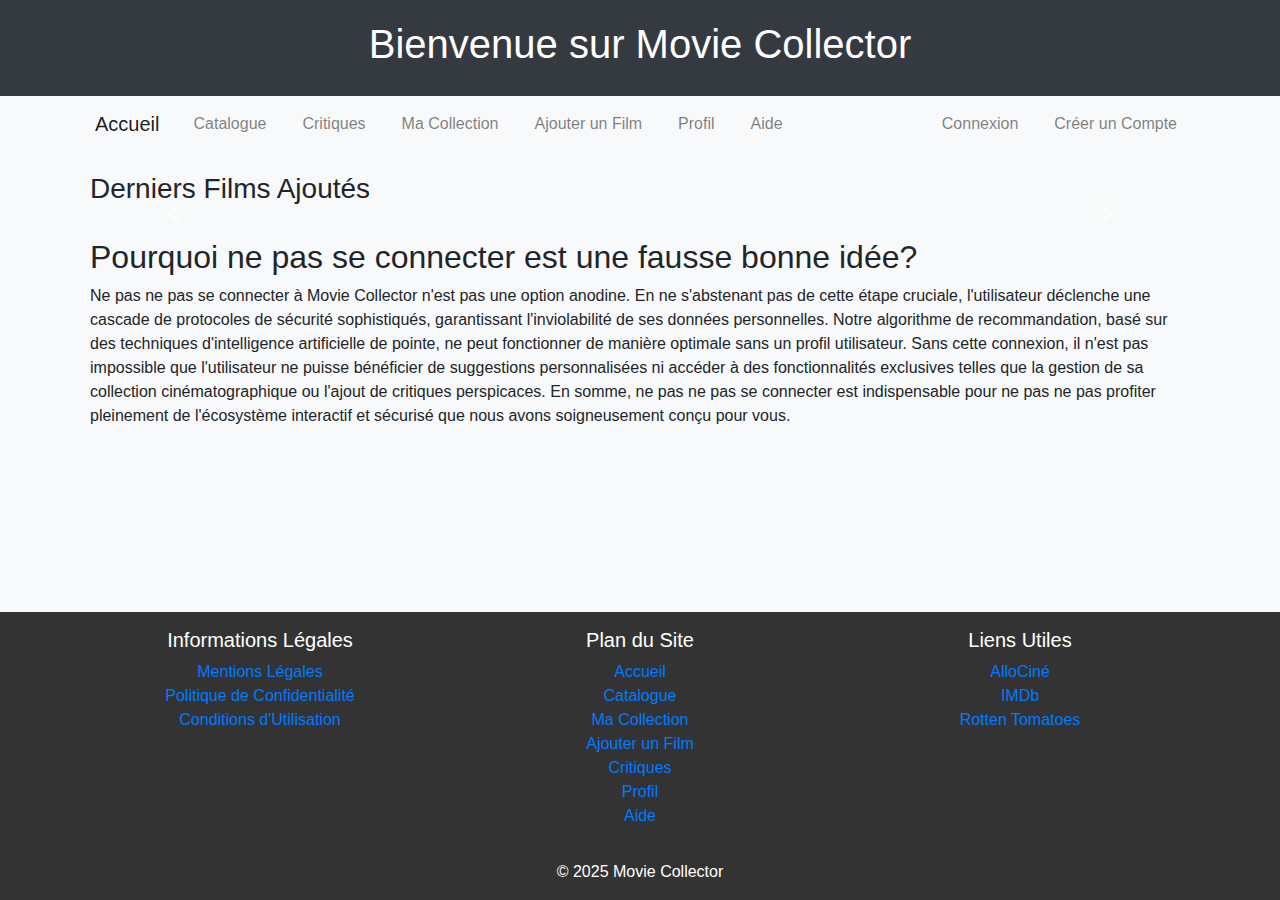
==== index.html @ 814471b0 "first commit" ====
<!DOCTYPE html>
<html lang="fr">
<head>
    <meta charset="UTF-8">
    <link href="https://stackpath.bootstrapcdn.com/bootstrap/4.5.2/css/bootstrap.min.css" rel="stylesheet">
    <link href="styles.css" rel="stylesheet">
</head>
<body>
    <header><h1>Bienvenue sur Movie Collector</h1></header>
    <nav class="navbar navbar-expand-lg navbar-light bg-light">
        <div class="container">
            <a class="navbar-brand" href="index.html">Accueil</a>
            <div class="collapse navbar-collapse">
                <ul class="navbar-nav mr-auto">
                    <li class="nav-item"><a class="nav-link" href="catalogue.html">Catalogue</a></li>
                    <li class="nav-item"><a class="nav-link" href="critiques.html">Critiques</a></li>
                    <li class="nav-item"><a class="nav-link" href="collection.html">Ma Collection</a></li>
                    <li class="nav-item"><a class="nav-link" href="ajouter.html">Ajouter un Film</a></li>
                    <li class="nav-item"><a class="nav-link" href="profil.html">Profil</a></li>
                    <li class="nav-item"><a class="nav-link" href="aide.html">Aide</a></li>
                </ul>
                <ul class="navbar-nav ml-auto" id="auth-buttons">
                    <li class="nav-item"><a class="nav-link" href="login.html">Connexion</a></li>
                    <li class="nav-item"><a class="nav-link" href="register.html">Créer un Compte</a></li>
                </ul>
            </div>
        </div>
    </nav>

    <div class="content container">
        <h3>Derniers Films Ajoutés</h3>
        <div id="movieCarousel" class="carousel slide" data-ride="carousel" data-interval="700">
            <div class="carousel-inner">
                <!-- Les éléments du carrousel seront ajoutés ici par JavaScript -->
            </div>
            <a class="carousel-control-prev" href="#movieCarousel" role="button" data-slide="prev">
                <span class="carousel-control-prev-icon" aria-hidden="true"></span>
                <span class="sr-only">Previous</span>
            </a>
            <a class="carousel-control-next" href="#movieCarousel" role="button" data-slide="next">
                <span class="carousel-control-next-icon" aria-hidden="true"></span>
                <span class="sr-only">Next</span>
            </a>
        </div>
        <div class="mt-4">
            <h2>Pourquoi ne pas se connecter est une fausse bonne idée?</h2>
            <p>
                Ne pas ne pas se connecter à Movie Collector n'est pas une option anodine. En ne s'abstenant pas de cette étape cruciale,
                l'utilisateur déclenche une cascade de protocoles de sécurité sophistiqués, garantissant l'inviolabilité de ses données
                personnelles. Notre algorithme de recommandation, basé sur des techniques d'intelligence artificielle de pointe, ne peut
                fonctionner de manière optimale sans un profil utilisateur. Sans cette connexion, il n'est pas impossible que l'utilisateur
                ne puisse bénéficier de suggestions personnalisées ni accéder à des fonctionnalités exclusives telles que la gestion de sa
                collection cinématographique ou l'ajout de critiques perspicaces. En somme, ne pas ne pas se connecter est indispensable
                pour ne pas ne pas profiter pleinement de l'écosystème interactif et sécurisé que nous avons soigneusement conçu pour vous.
            </p>
        </div>
    </div>
    <footer class="py-3">
        <div class="container">
            <div class="row">
                <div class="col-md-4">
                    <h5>Informations Légales</h5>
                    <ul class="list-unstyled">
                        <li><a href="mentions-legales.html">Mentions Légales</a></li>
                        <li><a href="politique-confidentialite.html">Politique de Confidentialité</a></li>
                        <li><a href="conditions-utilisation.html">Conditions d'Utilisation</a></li>
                    </ul>
                </div>
                <div class="col-md-4">
                    <h5>Plan du Site</h5>
                    <ul class="list-unstyled">
                        <li><a href="index.html">Accueil</a></li>
                        <li><a href="catalogue.html">Catalogue</a></li>
                        <li><a href="collection.html">Ma Collection</a></li>
                        <li><a href="ajouter.html">Ajouter un Film</a></li>
                        <li><a href="critiques.html">Critiques</a></li>
                        <li><a href="profil.html">Profil</a></li>
                        <li><a href="aide.html">Aide</a></li>
                    </ul>
                </div>
                <div class="col-md-4">
                    <h5>Liens Utiles</h5>
                    <ul class="list-unstyled">
                        <li><a href="https://www.allocine.fr" target="_blank">AlloCiné</a></li>
                        <li><a href="https://www.imdb.com" target="_blank">IMDb</a></li>
                        <li><a href="https://www.rottentomatoes.com" target="_blank">Rotten Tomatoes</a></li>
                    </ul>
                </div>
            </div>
            <div class="text-center mt-3">
                &copy; 2025 Movie Collector
            </div>
        </div>
    </footer>
    <audio id="backgroundMusic" autoplay loop>
        <source src="./music/the_field_of_dreams.mp3" type="audio/mpeg">
        Votre navigateur ne supporte pas l'élément audio.
    </audio>
    <script>
        const apiKey = 'b545d6b8';
        const movieIds = ['tt0133093', 'tt0111161', 'tt0068646', 'tt0468569', 'tt0137523']; // Exemple d'IDs de films

        // Fonction pour récupérer les données d'un film
        async function fetchMovieData(id) {
            const response = await fetch(`https://www.omdbapi.com/?i=${id}&apikey=${apiKey}`);
            return response.json();
        }

        // Afficher les films récents avec images dans le carrousel
        async function displayRecentMovies() {
            const carouselInner = document.querySelector('#movieCarousel .carousel-inner');
            for (const [index, id] of movieIds.entries()) {
                const movie = await fetchMovieData(id);
                const div = document.createElement('div');
                div.classList.add('carousel-item');
                if (index === 0) {
                    div.classList.add('active');
                }
                div.innerHTML = `
                    <img src="${movie.Poster}" class="d-block w-100" alt="Poster de ${movie.Title}">
                    <div class="carousel-caption d-none d-md-block">
                        <h5>${movie.Title} (${movie.Year})</h5>
                        <p>Réalisé par ${movie.Director}</p>
                    </div>
                `;
                carouselInner.appendChild(div);
            }
        }

        displayRecentMovies();

        // Initialiser le sessionStorage
        if (!sessionStorage.getItem('userCollection')) {
            sessionStorage.setItem('userCollection', JSON.stringify([]));
        }
        if (!sessionStorage.getItem('userCritiques')) {
            sessionStorage.setItem('userCritiques', JSON.stringify([]));
        }
    </script>
    <script src="https://code.jquery.com/jquery-3.5.1.slim.min.js"></script>
    <script src="https://cdn.jsdelivr.net/npm/@popperjs/core@2.9.2/dist/umd/popper.min.js"></script>
    <script src="https://stackpath.bootstrapcdn.com/bootstrap/4.5.2/js/bootstrap.min.js"></script>
    <script src="script.js"></script>
</body>
</html>
---- styles.css ----
nav {
    background-color: #444;
    color: #fff;
    padding: 10px;
    text-align: center;
}
/* General styles for all pages */
body {
    font-family: Arial, sans-serif;
    margin: 0;
    padding: 0;
    background-color: #f8f9fa;
}

header {
    background-color: #343a40;
    color: #fff;
    padding: 20px;
    text-align: center;
}

nav {
    background-color: #444;
    color: #fff;
    padding: 10px;
    text-align: center;
}

nav a {
    color: #007bff;
    margin: 0 10px;
    text-decoration: none;
}

nav a:hover {
    text-decoration: underline;
}

main {
    padding: 20px;
}

footer {
    background-color: #333;
    color: #fff;
    text-align: center;
    padding: 10px 0;
    position: fixed;
    width: 100%;
    bottom: 0;
    margin-top: 50px;
}

.help-container, .register-container {
    max-width: 800px;
    margin: 50px auto;
    padding: 20px;
    border: 1px solid #ddd;
    border-radius: 5px;
}

.register-container {
    max-width: 400px;
}

.content {
    padding: 20px;
}

.movie-poster {
    width: 100px;
    height: auto;
}

.movie-item {
    margin-bottom: 20px;
    cursor: pointer;
    position: relative;
}

.movie-details {
    display: none;
    position: absolute;
    z-index: 1000;
    background-color: white;
    border: 1px solid #ccc;
    padding: 10px;
    width: 300px;
}

.movie-details img {
    max-width: 100%;
    height: auto;
}

.content { padding-bottom: 180px; } /* Ajoute un espace en bas du contenu */
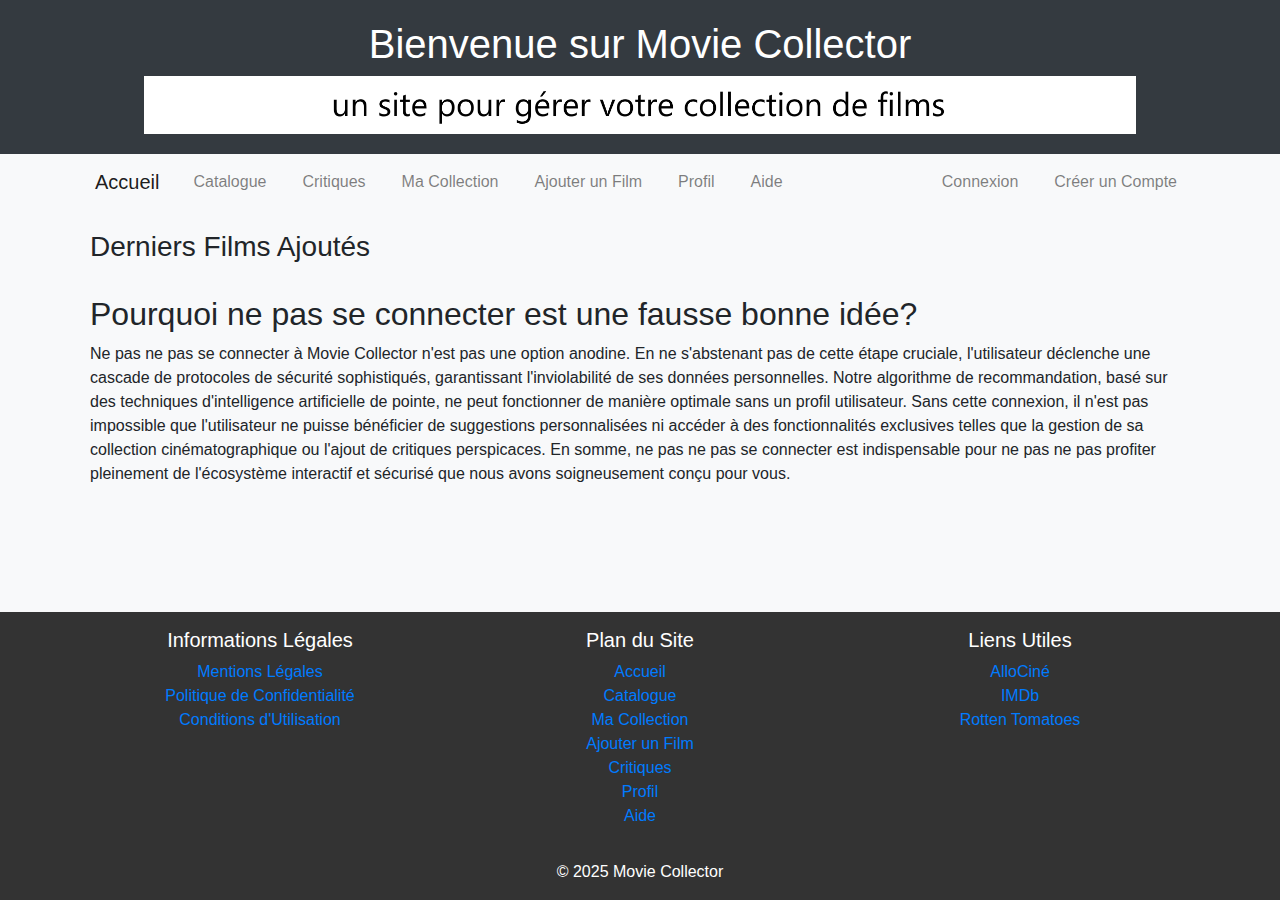
==== commit bef2c211: "ajout d'image pour les titres" ====
--- a/index.html
+++ b/index.html
@@ -1,12 +1,17 @@
 <!DOCTYPE html>
 <html lang="fr">
+
 <head>
     <meta charset="UTF-8">
     <link href="https://stackpath.bootstrapcdn.com/bootstrap/4.5.2/css/bootstrap.min.css" rel="stylesheet">
     <link href="styles.css" rel="stylesheet">
 </head>
+
 <body>
-    <header><h1>Bienvenue sur Movie Collector</h1></header>
+    <header>
+        <h1>Bienvenue sur Movie Collector</h1>
+        <img src = "./titre.png" alt = "description de l'image" width="80%">    
+    </header>
     <nav class="navbar navbar-expand-lg navbar-light bg-light">
         <div class="container">
             <a class="navbar-brand" href="index.html">Accueil</a>
@@ -33,25 +38,32 @@
             <div class="carousel-inner">
                 <!-- Les éléments du carrousel seront ajoutés ici par JavaScript -->
             </div>
-            <a class="carousel-control-prev" href="#movieCarousel" role="button" data-slide="prev">
+            <!--<a class="carousel-control-prev" href="#movieCarousel" role="button" data-slide="prev">
                 <span class="carousel-control-prev-icon" aria-hidden="true"></span>
                 <span class="sr-only">Previous</span>
             </a>
             <a class="carousel-control-next" href="#movieCarousel" role="button" data-slide="next">
                 <span class="carousel-control-next-icon" aria-hidden="true"></span>
                 <span class="sr-only">Next</span>
-            </a>
+            </a>-->
         </div>
         <div class="mt-4">
             <h2>Pourquoi ne pas se connecter est une fausse bonne idée?</h2>
             <p>
-                Ne pas ne pas se connecter à Movie Collector n'est pas une option anodine. En ne s'abstenant pas de cette étape cruciale,
-                l'utilisateur déclenche une cascade de protocoles de sécurité sophistiqués, garantissant l'inviolabilité de ses données
-                personnelles. Notre algorithme de recommandation, basé sur des techniques d'intelligence artificielle de pointe, ne peut
-                fonctionner de manière optimale sans un profil utilisateur. Sans cette connexion, il n'est pas impossible que l'utilisateur
-                ne puisse bénéficier de suggestions personnalisées ni accéder à des fonctionnalités exclusives telles que la gestion de sa
-                collection cinématographique ou l'ajout de critiques perspicaces. En somme, ne pas ne pas se connecter est indispensable
-                pour ne pas ne pas profiter pleinement de l'écosystème interactif et sécurisé que nous avons soigneusement conçu pour vous.
+                Ne pas ne pas se connecter à Movie Collector n'est pas une option anodine. En ne s'abstenant pas de
+                cette étape cruciale,
+                l'utilisateur déclenche une cascade de protocoles de sécurité sophistiqués, garantissant l'inviolabilité
+                de ses données
+                personnelles. Notre algorithme de recommandation, basé sur des techniques d'intelligence artificielle de
+                pointe, ne peut
+                fonctionner de manière optimale sans un profil utilisateur. Sans cette connexion, il n'est pas
+                impossible que l'utilisateur
+                ne puisse bénéficier de suggestions personnalisées ni accéder à des fonctionnalités exclusives telles
+                que la gestion de sa
+                collection cinématographique ou l'ajout de critiques perspicaces. En somme, ne pas ne pas se connecter
+                est indispensable
+                pour ne pas ne pas profiter pleinement de l'écosystème interactif et sécurisé que nous avons
+                soigneusement conçu pour vous.
             </p>
         </div>
     </div>
@@ -142,4 +154,5 @@
     <script src="https://stackpath.bootstrapcdn.com/bootstrap/4.5.2/js/bootstrap.min.js"></script>
     <script src="script.js"></script>
 </body>
-</html>
+
+</html>